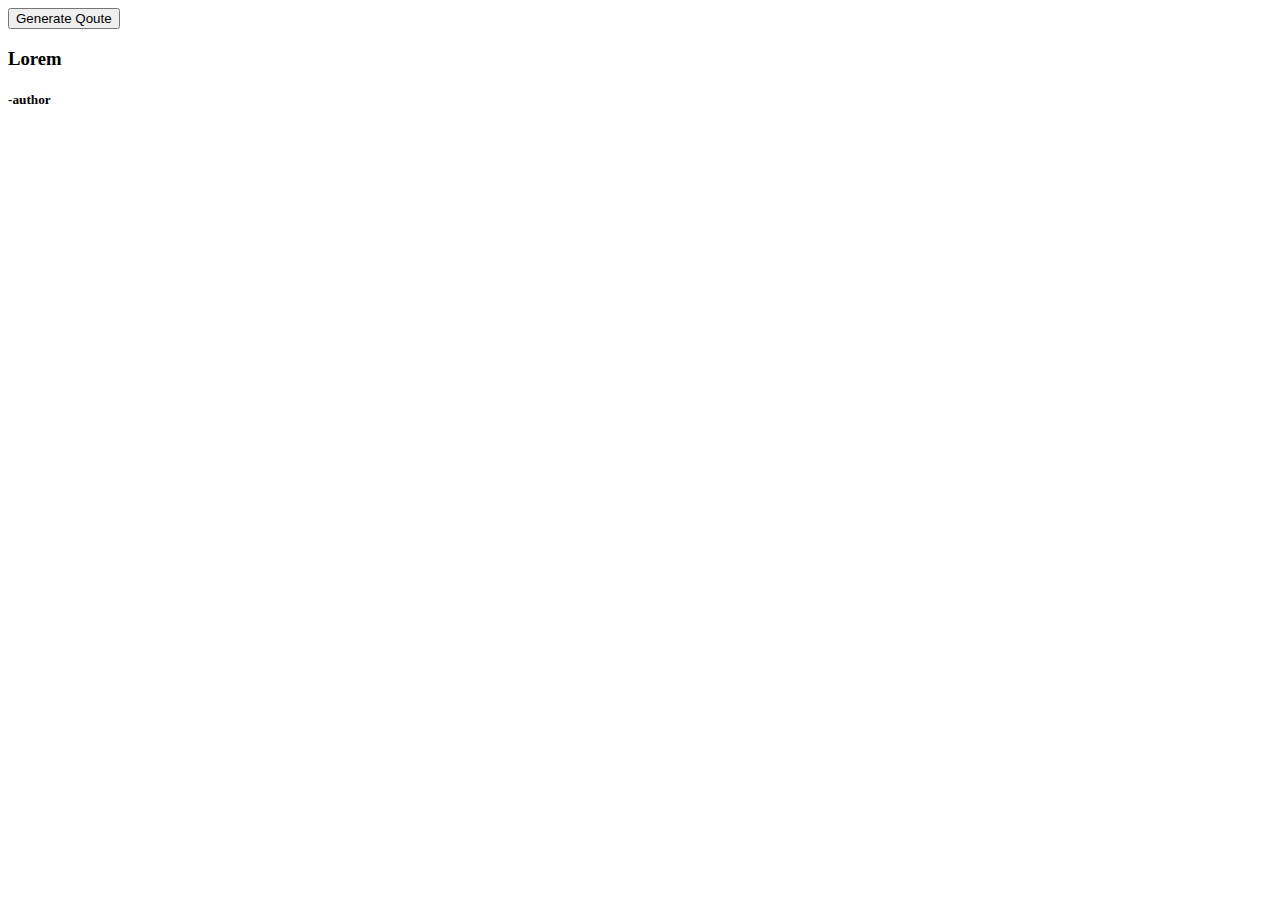
==== Generate Qoute/index.html @ 8105bad5 "qoute generator" ====
<!DOCTYPE html>
<html lang='en'>
<head>
    <meta charset="UTF-8">
    <meta name="viewport" content="width=device-width, initial-scale=1.0">
    <meta http-equiv="X-UA-Compatible" content="ie=edge">

    <title>  Qoute Generator </title>
</head>

    <body>
    <button class = "btn-outline-primary text-capitalize my-4 d-block mx-auto" id= "generate-btn">Generate Qoute</button>

    <h3 class="text-muted"><span id ="qoute"> Lorem</span></h3>

    <h5 class="text-right text-capitalize author">-<span>author</span></h5>
   
    <script src= "genQoute.js"></script> </script>

    </body>
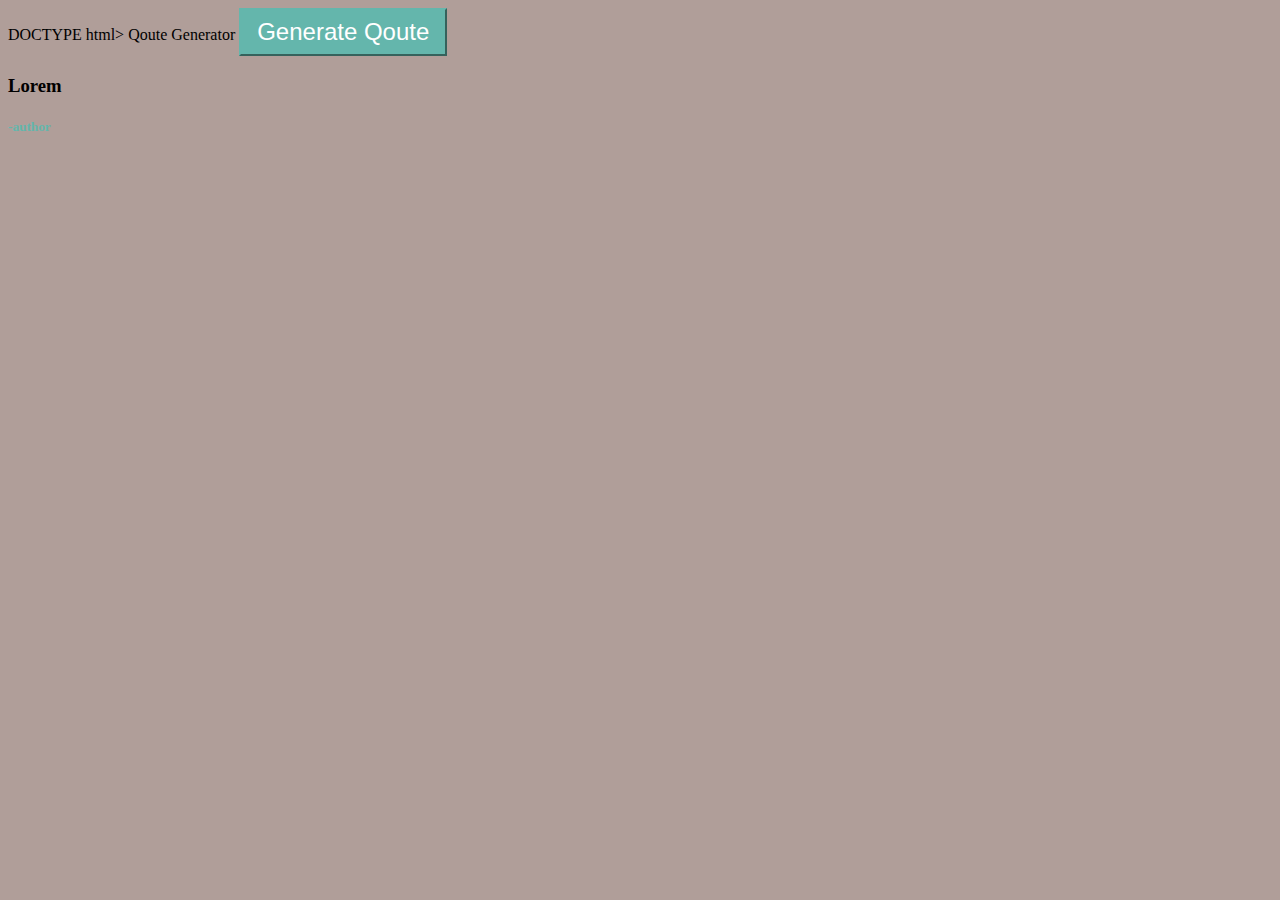
==== commit abb32d0f: "Pass the message" ====
--- a/Generate Qoute/index.html
+++ b/Generate Qoute/index.html
@@ -1,10 +1,11 @@
-<!DOCTYPE html>
+DOCTYPE html>
 <html lang='en'>
 <head>
     <meta charset="UTF-8">
     <meta name="viewport" content="width=device-width, initial-scale=1.0">
     <meta http-equiv="X-UA-Compatible" content="ie=edge">
-
+    <link rel="stylesheet" href="style.css">
+<!
     <title>  Qoute Generator </title>
 </head>
 
--- a/Generate Qoute/style.css
+++ b/Generate Qoute/style.css
@@ -0,0 +1,28 @@
+.max-height {
+    min-height: 100vh;
+}
+body {
+    background: #b09e99;
+}
+#generate-btn {
+    color: white;
+    background: #64b6ac;
+    border-color: #64b6ac;
+    cursor: pointer;
+    font-size: 1.5rem;
+    padding: 0.5rem 1rem;
+
+}
+
+#generate-btn:hover {
+    background: #b09e99;
+    border-color: #b09e99;
+
+}
+
+.author {
+    color: #64b6ac;
+}
+
+
+
